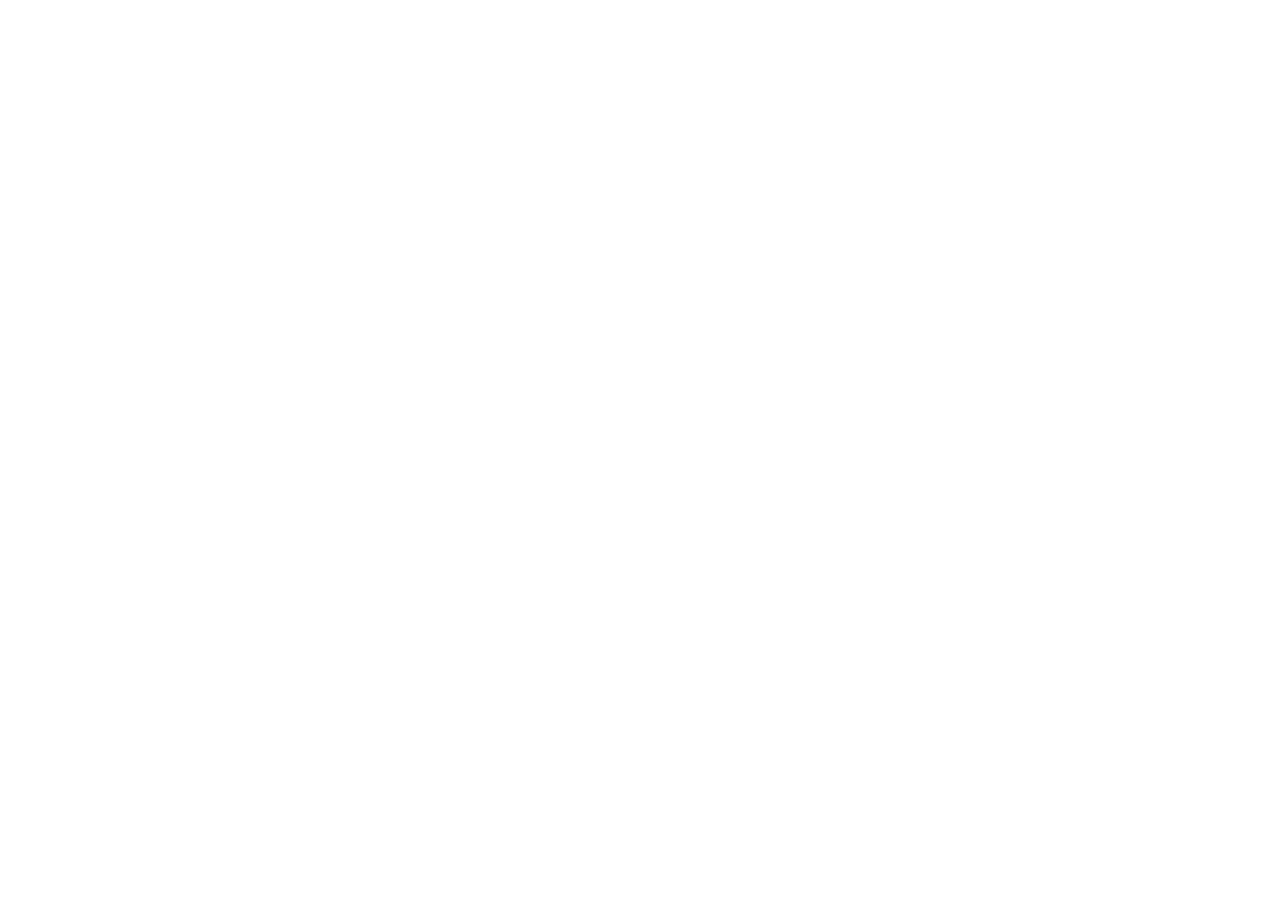
==== 01-Fundamentos/index.html @ abc32c82 "Fundamentos" ====
<!DOCTYPE html>
<html lang="en">
<head>
    <meta charset="UTF-8">
    <meta http-equiv="X-UA-Compatible" content="IE=edge">
    <meta name="viewport" content="width=device-width, initial-scale=1.0">
    <title>Fundamentos</title>
</head>
<body>
    
</body>
</html>
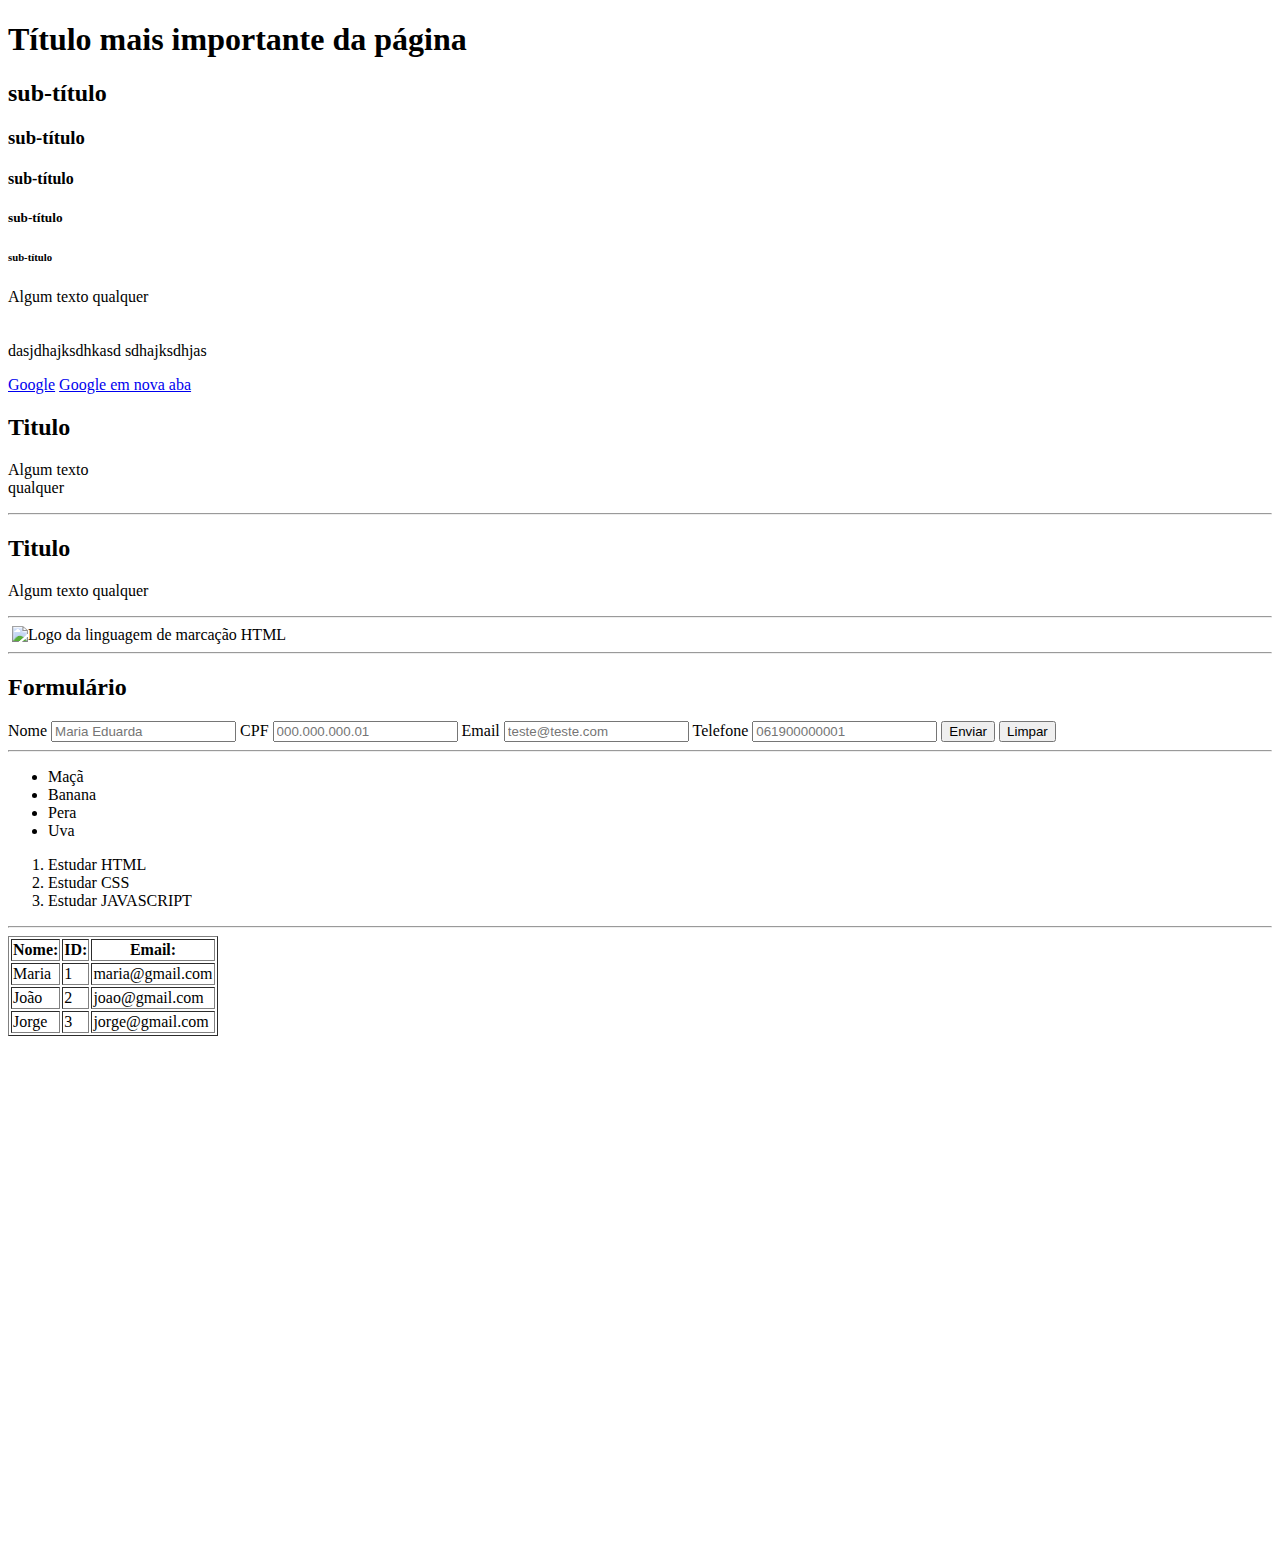
==== commit 6b9d1966: "index" ====
--- a/01-Fundamentos/index.html
+++ b/01-Fundamentos/index.html
@@ -1,12 +1,131 @@
 <!DOCTYPE html>
-<html lang="en">
+<html lang="pt-br">
+
 <head>
     <meta charset="UTF-8">
-    <meta http-equiv="X-UA-Compatible" content="IE=edge">
     <meta name="viewport" content="width=device-width, initial-scale=1.0">
-    <title>Fundamentos</title>
+    <title>HTML e CSS</title>
+
+    <!-- CSS no head -->
+    <style>
+        body {
+            padding-bottom: 500px;
+        }
+    </style>
 </head>
+
 <body>
-    
+
+    <!-- COMENTÁRIO EM HTML -->
+    <!-- Titulos -->
+    <h1>Título mais importante da página</h1>
+    <h2>sub-título</h2>
+    <h3>sub-título</h3>
+    <h4>sub-título</h4>
+    <h5>sub-título</h5>
+    <h6>sub-título</h6>
+
+    <!-- PARAGRAFOS -->
+    <p>Algum texto qualquer
+        <br> <!--  quebra de linha -->
+        <br>
+        <br>
+        dasjdhajksdhkasd sdhajksdhjas
+    </p>
+
+    <!-- LINKS -->
+    <a href="https://www.google.com">Google</a>
+    <a href="https://www.google.com" target="_blank">Google em nova aba</a>
+
+    <!-- QUEBRAS DE LINHA -->
+    <h2>Titulo</h2>
+    <p>Algum texto<br> qualquer</p>
+    <hr>
+    <h2>Titulo</h2>
+    <p>Algum texto qualquer</p>
+    <hr>
+
+    <!-- IMAGEM -->
+    <!-- IMAGEM QUE VEIO DE UM LINK EXTERNO -->
+    <img src="https://static.vecteezy.com/ti/vetor-gratis/t2/11418623-noite-brilhando-ceu-estrelado-fundo-azul-do-espaco-com-estrelas-espaco-lindo-ceu-noturno-gratis-vetor.jpg"
+        alt="">
+
+    <!-- IMAGEM DE DENTRO DO PROJETO -->
+    <img width="100px" height="100px" src="./assets/logo.png" alt="Logo da linguagem de marcação HTML">
+    <hr>
+
+    <!-- FORMULÁRIOS -->
+    <form>
+        <h2>Formulário</h2>
+
+        <label for="">Nome</label>
+        <input type="text" placeholder="Maria Eduarda">
+
+        <label>CPF</label>
+        <input type="text" placeholder="000.000.000.01">
+
+        <label>Email</label>
+        <input type="email" placeholder="teste@teste.com">
+
+        <label>Telefone</label>
+        <input type="number" placeholder="061900000001">
+
+        <button type="submit">Enviar</button>
+        <button type="reset">Limpar</button>
+
+    </form>
+    <hr>
+
+    <!-- LISTAS -->
+    <!-- Lista não ordenada -->
+    <ul>
+        <li>Maçã</li>
+        <li>Banana</li>
+        <li>Pera</li>
+        <li>Uva</li>
+    </ul>
+
+    <!-- Lista ordenada -->
+    <ol>
+        <li>Estudar HTML</li>
+        <li>Estudar CSS</li>
+        <li>Estudar JAVASCRIPT</li>
+    </ol>
+    <hr>
+
+    <!-- TABELAS -->
+
+    <table border="1">
+        <thead>
+            <tr>
+                <th>Nome:</th>
+                <th>ID:</th>
+                <th>Email:</th>
+            </tr>
+        </thead>
+        <tbody>
+            <tr>
+                <td>Maria</td>
+                <td>1</td>
+                <td>maria@gmail.com</td>
+            </tr>
+            <tr>
+                <td>João</td>
+                <td>2</td>
+                <td>joao@gmail.com</td>
+            </tr>
+            <tr>
+                <td>Jorge</td>
+                <td>3</td>
+                <td>jorge@gmail.com</td>
+            </tr>
+        </tbody>
+
+
+
+    </table>
+
+
 </body>
+
 </html>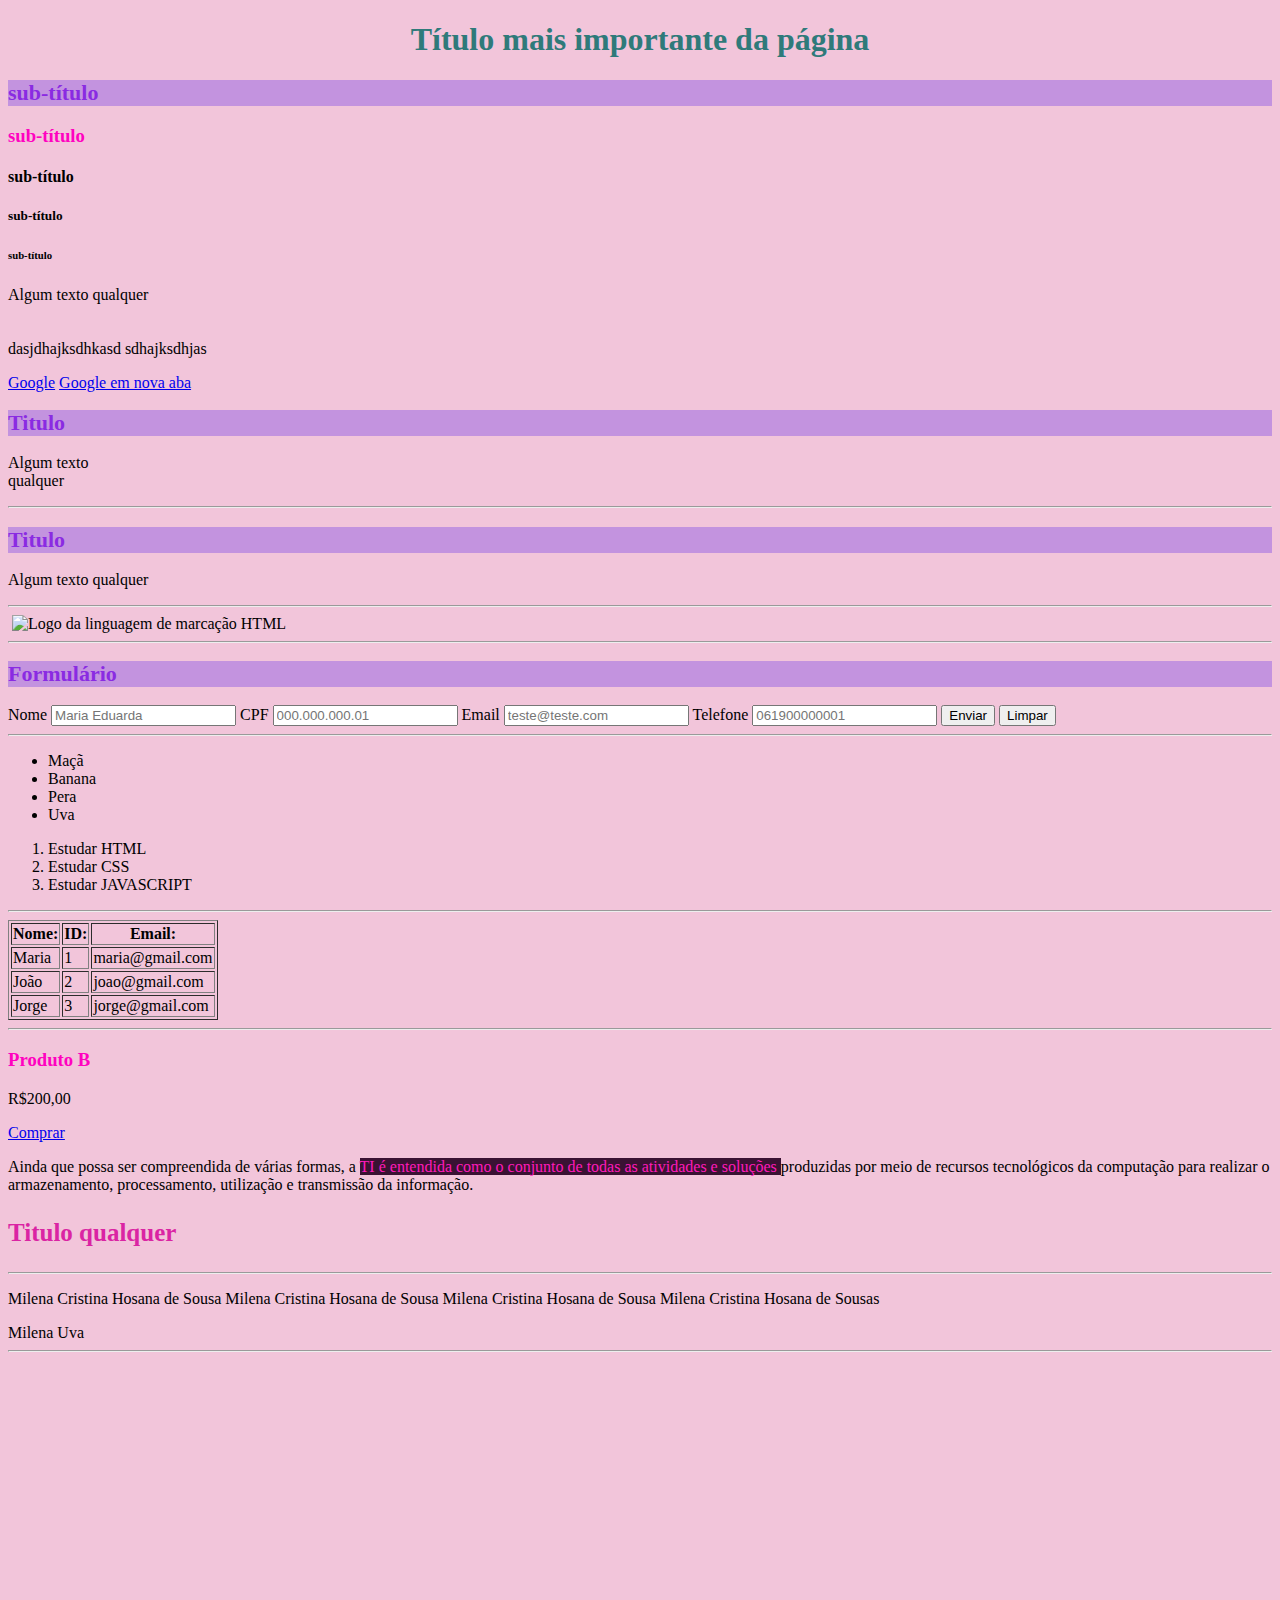
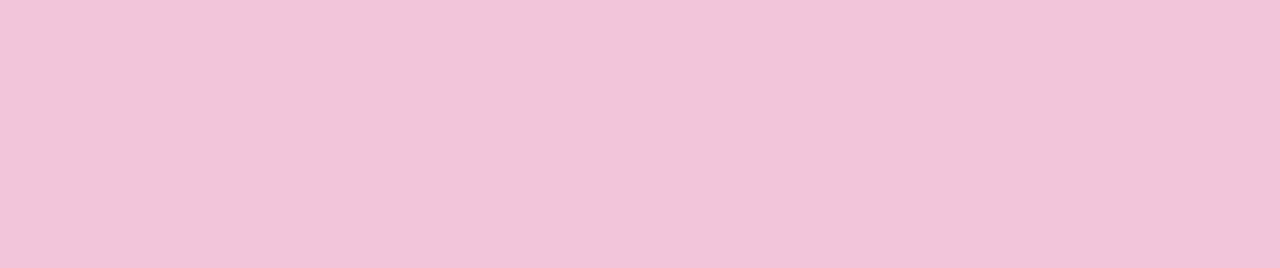
==== commit 6efa18b3: "style" ====
--- a/01-Fundamentos/index.html
+++ b/01-Fundamentos/index.html
@@ -4,14 +4,10 @@
 <head>
     <meta charset="UTF-8">
     <meta name="viewport" content="width=device-width, initial-scale=1.0">
+    <link rel="stylesheet" href="../01-Fundamentos/style.css">
     <title>HTML e CSS</title>
 
     <!-- CSS no head -->
-    <style>
-        body {
-            padding-bottom: 500px;
-        }
-    </style>
 </head>
 
 <body>
@@ -120,10 +116,49 @@
                 <td>jorge@gmail.com</td>
             </tr>
         </tbody>
+    </table>
+    <hr>
+<!--Div e span -->
+<div>
+    <h3>Produto B</h3>
+    <p>R$200,00</p>
+    <a href="a">Comprar</a>
+</div>
+
+    <p>Ainda que possa ser compreendida de várias formas, a <span style="color: rgb(255, 26, 186);background-color: rgb(58, 18, 51);">TI  é entendida como  o conjunto de todas as atividades e soluções </span> produzidas por meio de recursos tecnológicos da computação para realizar o armazenamento, processamento, utilização e transmissão da informação.</p>
+
+    <!--CSS INLINE-->
+    <h3 style="font-size: 25px;color: rgb(218, 36, 163);">Titulo qualquer</h3>
+<hr>
+
+<!--ELEMENTO BLOCK E INLINE-->
+<!--block-->
+
+<P>Milena Cristina Hosana de Sousa
+    Milena Cristina Hosana de Sousa
+    Milena Cristina Hosana de Sousa
+    Milena Cristina Hosana de Sousas
+</P>
+
+<!--Inline-->
+<span>Milena</span>
+<span>Uva</span>
+
+<hr>
+
+<!-- Tags HTML -->
+<nav></nav>
+<header></header>
+<main></main>
+<aside></aside>
+<section></section>
+<footer></footer>
 
 
 
-    </table>
+
+
+
 
 
 </body>
--- a/01-Fundamentos/style.css
+++ b/01-Fundamentos/style.css
@@ -0,0 +1,21 @@
+body {
+    padding-bottom: 500px;
+    background: rgba(207, 37, 117, 0.267);
+}
+
+h1{
+    color: rgb(47, 122, 122);
+    text-align: center;
+    
+}
+
+h2{
+    background-color: rgb(195, 147, 223);
+    font-size: 22px;
+    color: blueviolet;
+}
+
+h3{
+    color: rgb(255, 2, 192);
+}
+
